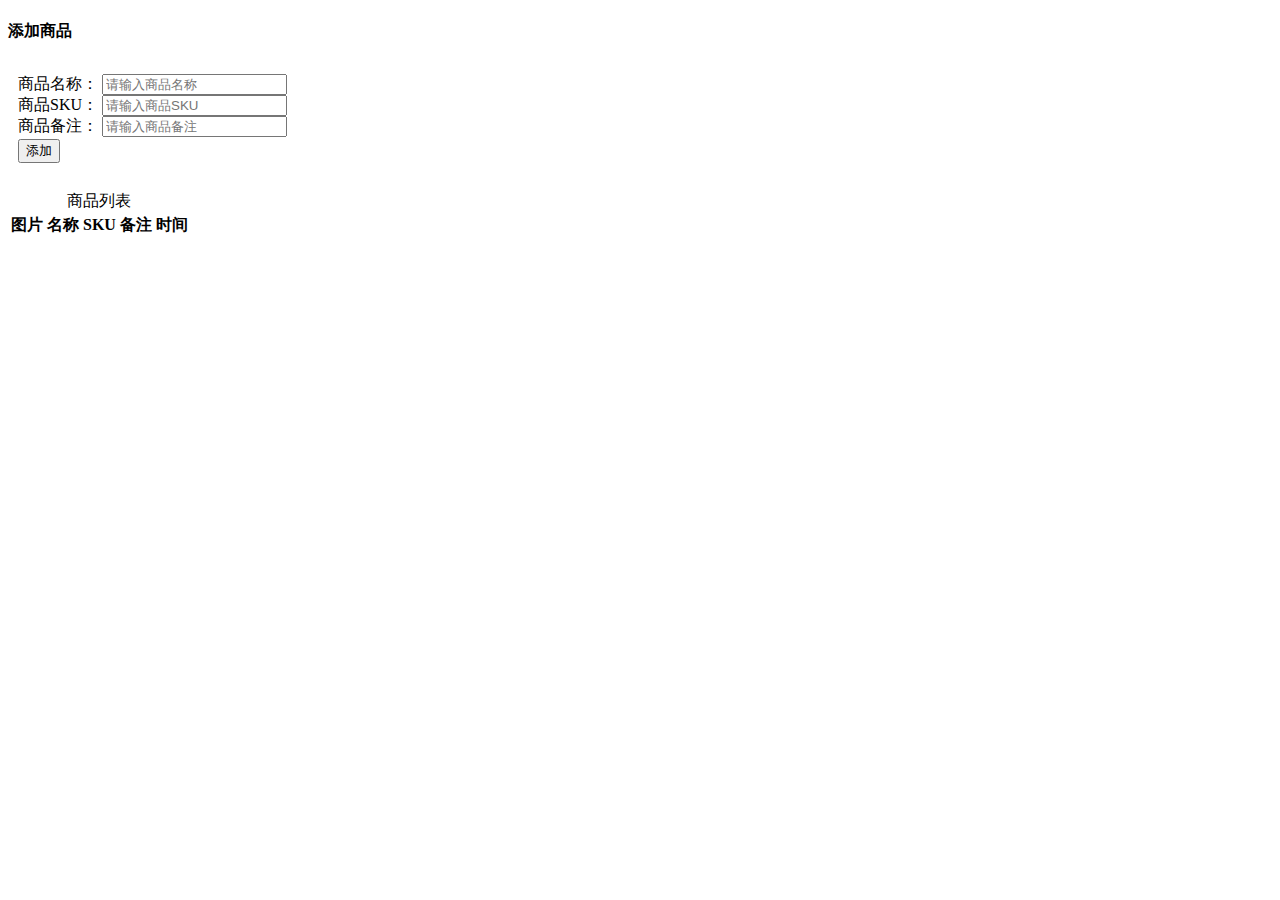
==== src/main/resources/templates/goodlist.html @ 2970db9c "实现添加商品和获取商品列表" ====
<!DOCTYPE html>
<html lang="en" xmlns:th="http://www.thymeleaf.org">
<head>
    <meta charset="UTF-8">
    <title>商品</title>
    <script type="text/javascript" th:src="@{/js/loader.js}"></script>
    <script type="text/javascript" th:src="@{/js/goods.js}"></script>
</head>
<body>
<h4>添加商品</h4>
<div class="form-group" style="padding: 10px;">
    <div class="col-md-7">
        <form class="bs-example bs-example-form" role="form">
            <div class="input-group">
                <span class="input-group-addon">商品名称：</span>
                <input id="id_goodName" type="text" class="form-control" placeholder="请输入商品名称">
            </div>
        </form>
        <form class="bs-example bs-example-form" role="form">
            <div class="input-group">
                <span class="input-group-addon">商品SKU：</span>
                <input id="id_goodSku" type="text" class="form-control" placeholder="请输入商品SKU">
            </div>
        </form>
        <form class="bs-example bs-example-form" role="form">
            <div class="input-group">
                <span class="input-group-addon">商品备注：</span>
                <input id="id_goodMark" type="text" class="form-control" placeholder="请输入商品备注">
            </div>
        </form>
    </div>
    <div class="col-md-2">
        <button type="button" style="margin-top:2px" class="btn btn-primary btn-sm"
                onclick="addGoods();">添加
        </button>
    </div>
</div>

<br>
<div class="col-lg-12 table-responsive">
    <table class="table table-striped table-hover table-condensed" id="goods_list_table">
        <caption>商品列表</caption>
        <thead>
        <tr>
            <th>图片</th>
            <th>名称</th>
            <th>SKU</th>
            <th>备注</th>
            <th>时间</th>
        </tr>
        </thead>
        <tbody id="goods_list_table_body">
        </tbody>
    </table>
</div>
</body>
</html>
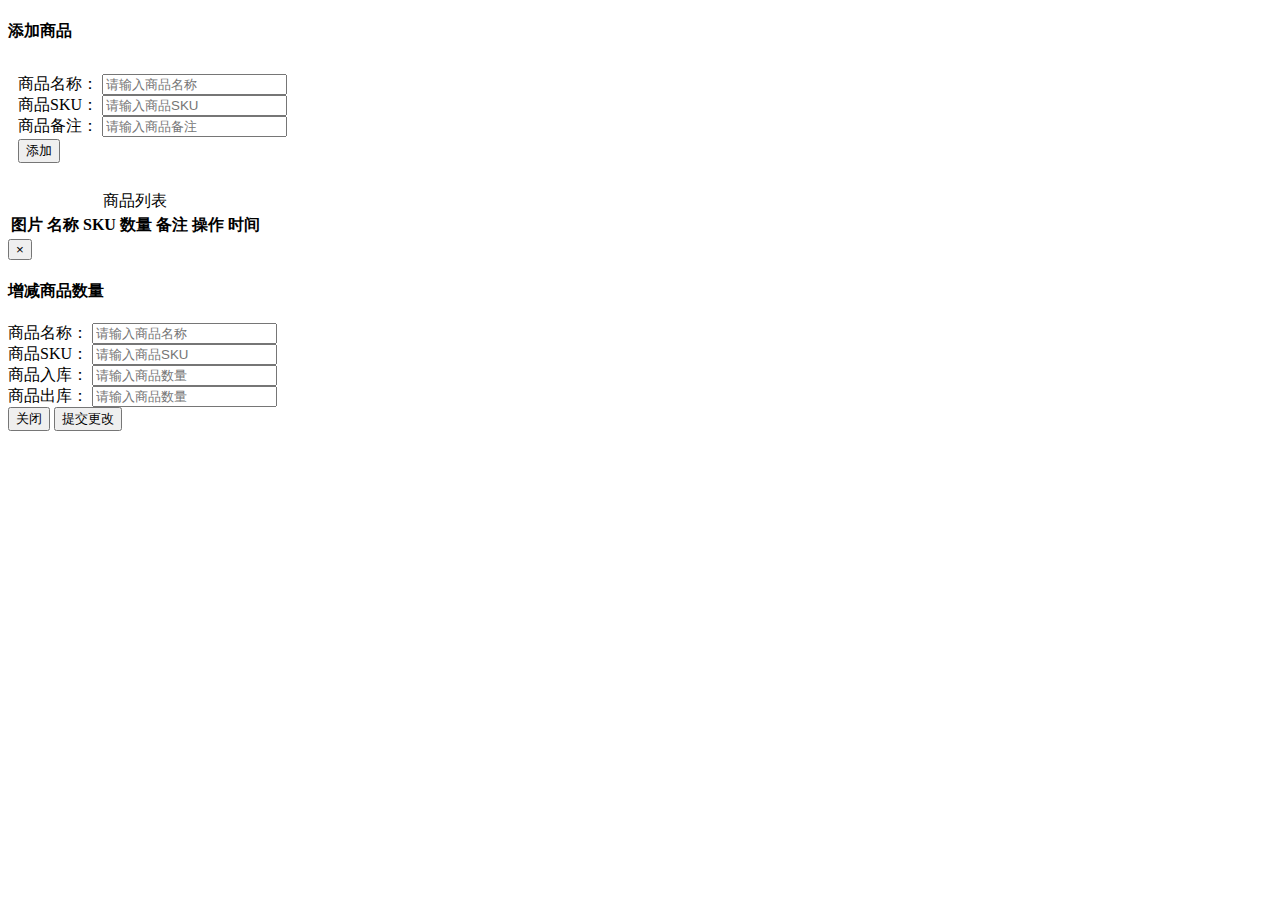
==== commit 652cf2e2: "实现更新商品信息" ====
--- a/src/main/resources/templates/goodlist.html
+++ b/src/main/resources/templates/goodlist.html
@@ -45,7 +45,9 @@
             <th>图片</th>
             <th>名称</th>
             <th>SKU</th>
+            <th>数量</th>
             <th>备注</th>
+            <th>操作</th>
             <th>时间</th>
         </tr>
         </thead>
@@ -53,5 +55,58 @@
         </tbody>
     </table>
 </div>
+
+<!-- 按钮触发模态框 -->
+<!--<button class="btn btn-primary btn-lg" data-toggle="modal" data-target="#editGood">-->
+<!--    开始演示模态框-->
+<!--</button>-->
+<!-- 模态框（Modal） -->
+<div class="modal fade" id="editGood" tabindex="-1" role="dialog" aria-labelledby="editGoodLabel" aria-hidden="true">
+    <div class="modal-dialog">
+        <div class="modal-content">
+            <div class="modal-header">
+                <button type="button" class="close" data-dismiss="modal" aria-hidden="true">
+                    &times;
+                </button>
+                <h4 class="modal-title" id="editGoodLabel">
+                    增减商品数量
+                </h4>
+            </div>
+            <div class="modal-body">
+                <form class="bs-example bs-example-form" role="form">
+                    <div class="input-group">
+                        <span class="input-group-addon">商品名称：</span>
+                        <input id="ed_goodName" type="text" class="form-control" placeholder="请输入商品名称">
+                    </div>
+                </form>
+                <form class="bs-example bs-example-form" role="form">
+                    <div class="input-group">
+                        <span class="input-group-addon">商品SKU：</span>
+                        <input id="ed_goodSku" type="text" class="form-control" placeholder="请输入商品SKU">
+                    </div>
+                </form>
+                <form class="bs-example bs-example-form" role="form">
+                    <div class="input-group">
+                        <span class="input-group-addon">商品入库：</span>
+                        <input id="ed_goodAdd" type="text" class="form-control" placeholder="请输入商品数量">
+                    </div>
+                </form>
+                <form class="bs-example bs-example-form" role="form">
+                    <div class="input-group">
+                        <span class="input-group-addon">商品出库：</span>
+                        <input id="ed_goodDel" type="text" class="form-control" placeholder="请输入商品数量">
+                    </div>
+                </form>
+            </div>
+            <div class="modal-footer">
+                <button type="button" class="btn btn-default" data-dismiss="modal">关闭
+                </button>
+                <button type="button" class="btn btn-primary" onclick="updateGood()">
+                    提交更改
+                </button>
+            </div>
+        </div><!-- /.modal-content -->
+    </div><!-- /.modal -->
+</div>
 </body>
 </html>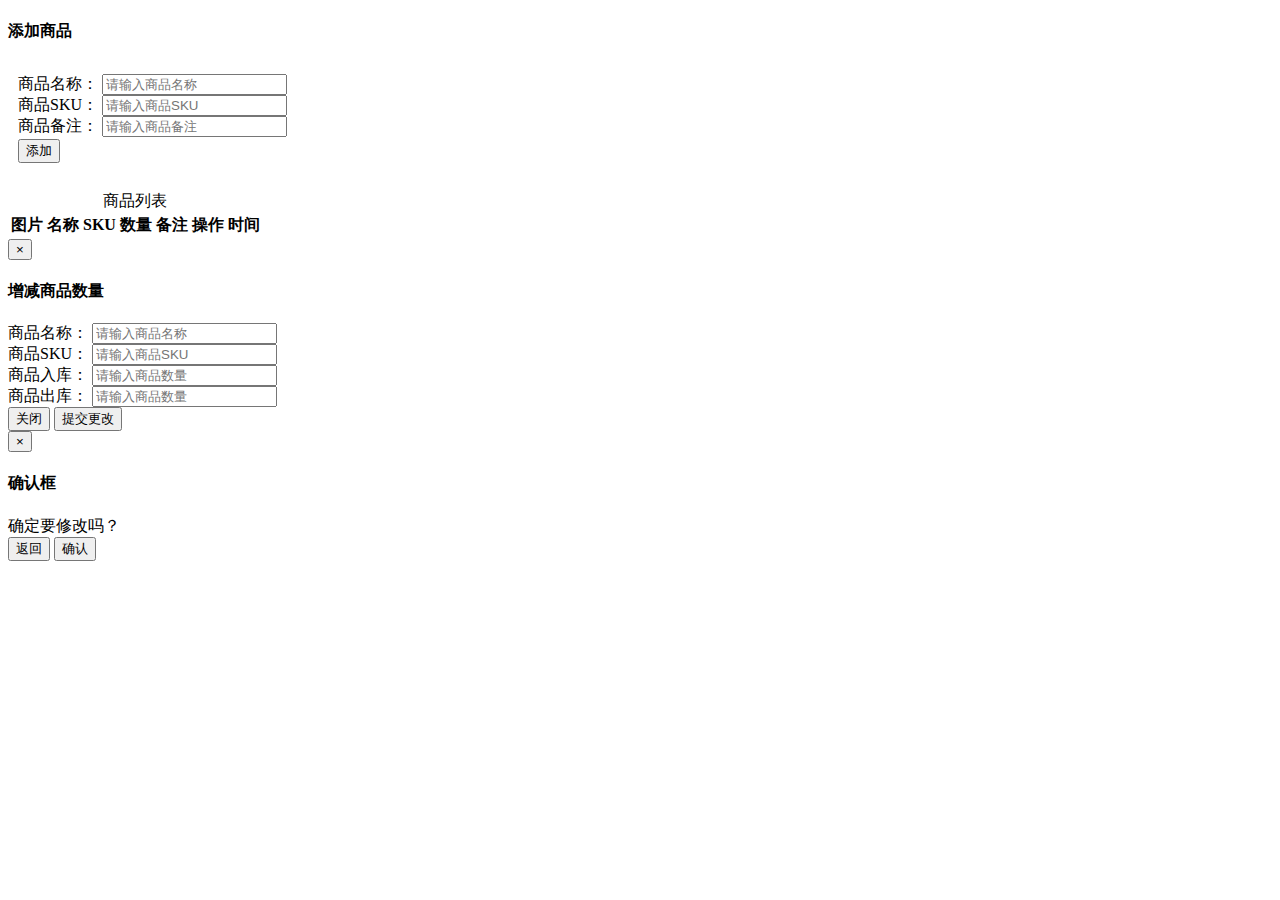
==== commit caf9af10: "增加二次确认对话框" ====
--- a/src/main/resources/templates/goodlist.html
+++ b/src/main/resources/templates/goodlist.html
@@ -101,12 +101,36 @@
             <div class="modal-footer">
                 <button type="button" class="btn btn-default" data-dismiss="modal">关闭
                 </button>
-                <button type="button" class="btn btn-primary" onclick="updateGood()">
+                <button type="button" class="btn btn-primary" data-toggle="modal" data-target="#deleteModal">
                     提交更改
                 </button>
             </div>
         </div><!-- /.modal-content -->
     </div><!-- /.modal -->
 </div>
+
+
+<div class="modal fade" id="deleteModal" tabindex="-1" role="dialog" aria-labelledby="deleteModalLabel">
+    <div class="modal-dialog" role="document">
+        <div class="modal-content">
+            <div class="modal-header">
+                <button type="button" class="close" data-dismiss="modal" aria-label="Close"><span
+                        aria-hidden="true">×</span></button>
+                <h4 class="modal-title" id="deleteModalLabel">确认框</h4>
+            </div>
+            <div class="modal-body">
+                <form>
+                    <div class="form-group">
+                        <label class="control-label">确定要修改吗？</label>
+                    </div>
+                </form>
+            </div>
+            <div class="modal-footer">
+                <button type="button" class="btn btn-default" data-dismiss="modal">返回</button>
+                <button type="button" class="btn btn-primary" onclick="updateGood()">确认</button>
+            </div>
+        </div>
+    </div>
+</div>
 </body>
 </html>